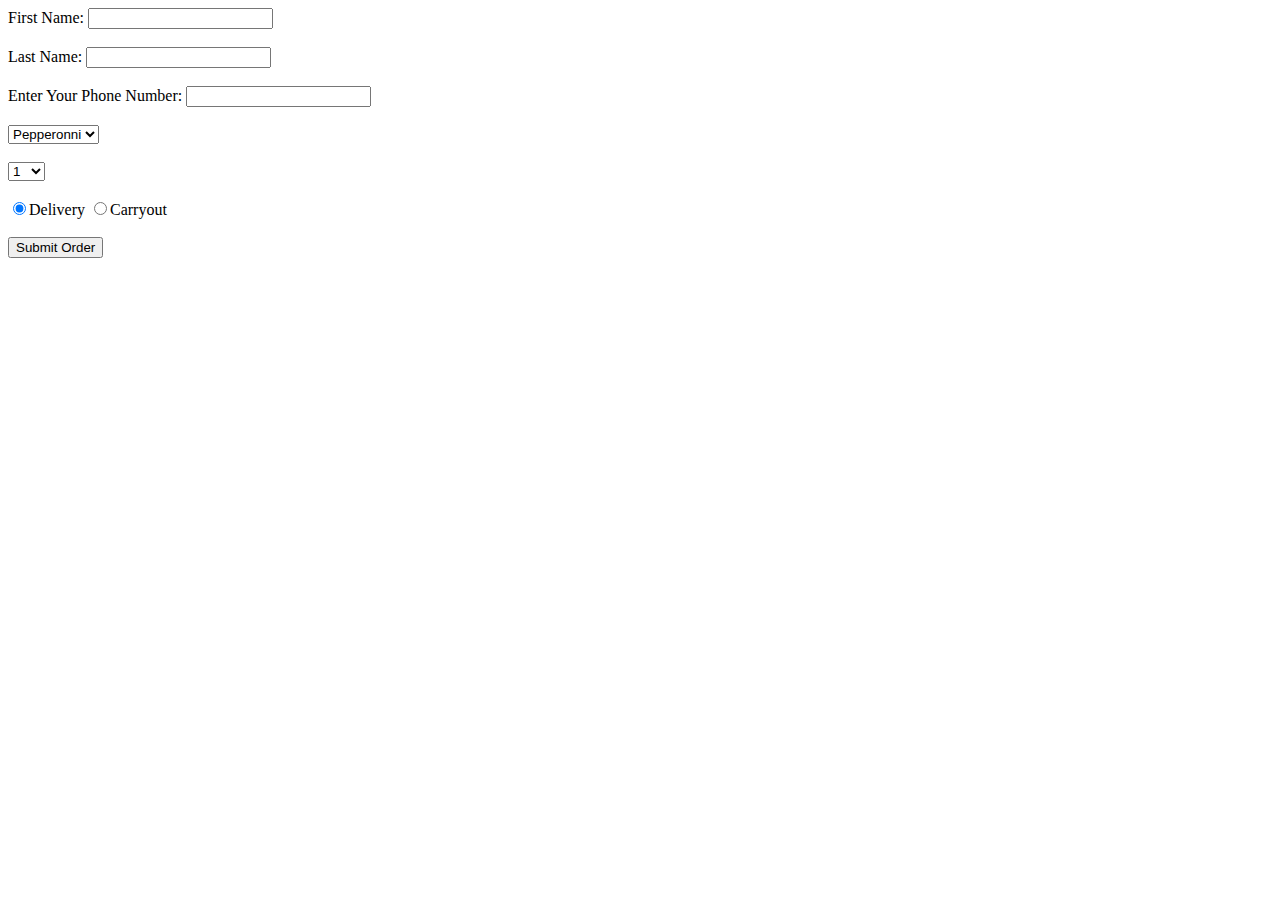
==== index.html @ 2c4d9ed1 "updated setUpPage function to load both selection boxes" ====
<!DOCTYPE html>
<html>
    <head>
            <meta charset="utf-8" />
            <meta http-equiv="X-UA-Compatible" content="IE=edge">
            <title>Cheech's Pizza</title>    
            <meta name="viewport" content="width=device-width, initial-scale=1">
            <link rel="stylesheet" type="text/css" media="screen" href="main.css" />
            
    </head>
    <body>            
            <form>
                First Name: 
                <input type="text" name="FirstName" id="firstName">
                <br/><br/>
                Last Name:
                <input type="text" name="LastName" id="lastName">
                <br/><br/>
                Enter Your Phone Number: 
                <input type="text" name="CustomerPhone" id="phoneNumber">
                <br/><br/>
                
                <select id="PizzaType"></select>

                <br/><br/>
            <select id="TotalPizzas"> </select>
                <br/><br/>
                <input type="radio" name="pickupOption" value="Delivery" checked>Delivery
                <input type="radio" name="pickupOption" value="Carryout">Carryout <br/><br/>
                <input type="button" id="submit" name="submit" value="Submit Order">
            </form>   
            <script src="main.js"></script>           
    </body>
</html>
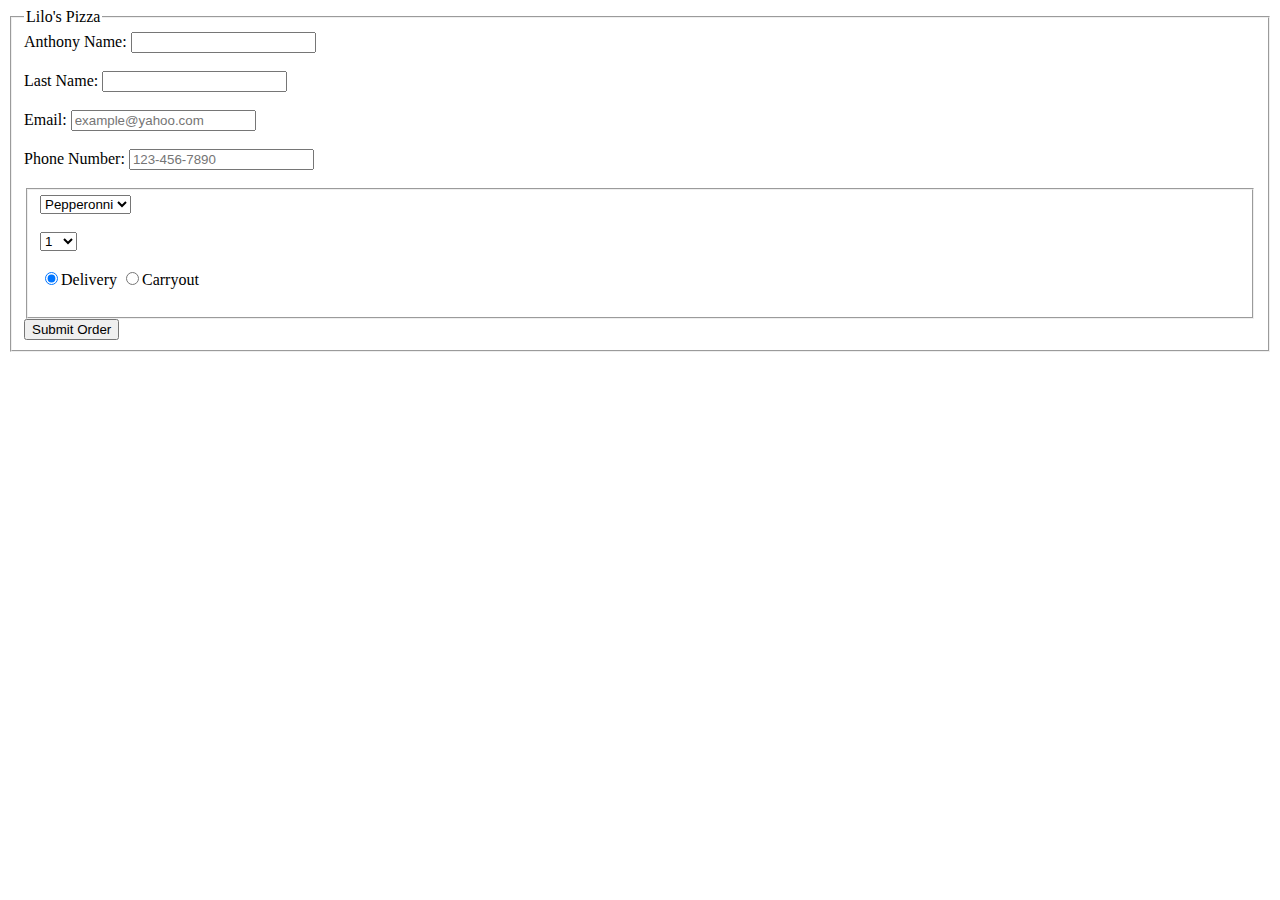
==== commit 7e3fee1e: "update" ====
--- a/index.html
+++ b/index.html
@@ -10,24 +10,31 @@
     </head>
     <body>            
             <form>
-                First Name: 
-                <input type="text" name="FirstName" id="firstName">
+                <fieldset>
+                <legend>Lilo's Pizza</legend>
+                <label for="fnam">Anthony Name:</label> 
+                <input type="text" name="fname" id="firstName" required>
+                <br/><br/> 
+                <label for="lname">Last Name:</label>
+                <input type="text" name="lname" id="lastName" >
                 <br/><br/>
-                Last Name:
-                <input type="text" name="LastName" id="lastName">
+                <label for="email">Email:</label> 
+                <input type="email" name="email" id="email" placeholder="example@yahoo.com">
                 <br/><br/>
-                Enter Your Phone Number: 
-                <input type="text" name="CustomerPhone" id="phoneNumber">
+                <label for="phone">Phone Number:</label> 
+                <input type="tel" name="phone" id="phoneNumber" placeholder="123-456-7890" required>
                 <br/><br/>
-                
+                <fieldset>
                 <select id="PizzaType"></select>
 
                 <br/><br/>
-            <select id="TotalPizzas"> </select>
+                <select id="TotalPizzas"> </select>
                 <br/><br/>
                 <input type="radio" name="pickupOption" value="Delivery" checked>Delivery
                 <input type="radio" name="pickupOption" value="Carryout">Carryout <br/><br/>
+                </fieldset>
                 <input type="button" id="submit" name="submit" value="Submit Order">
+                </fieldset>
             </form>   
             <script src="main.js"></script>           
     </body>
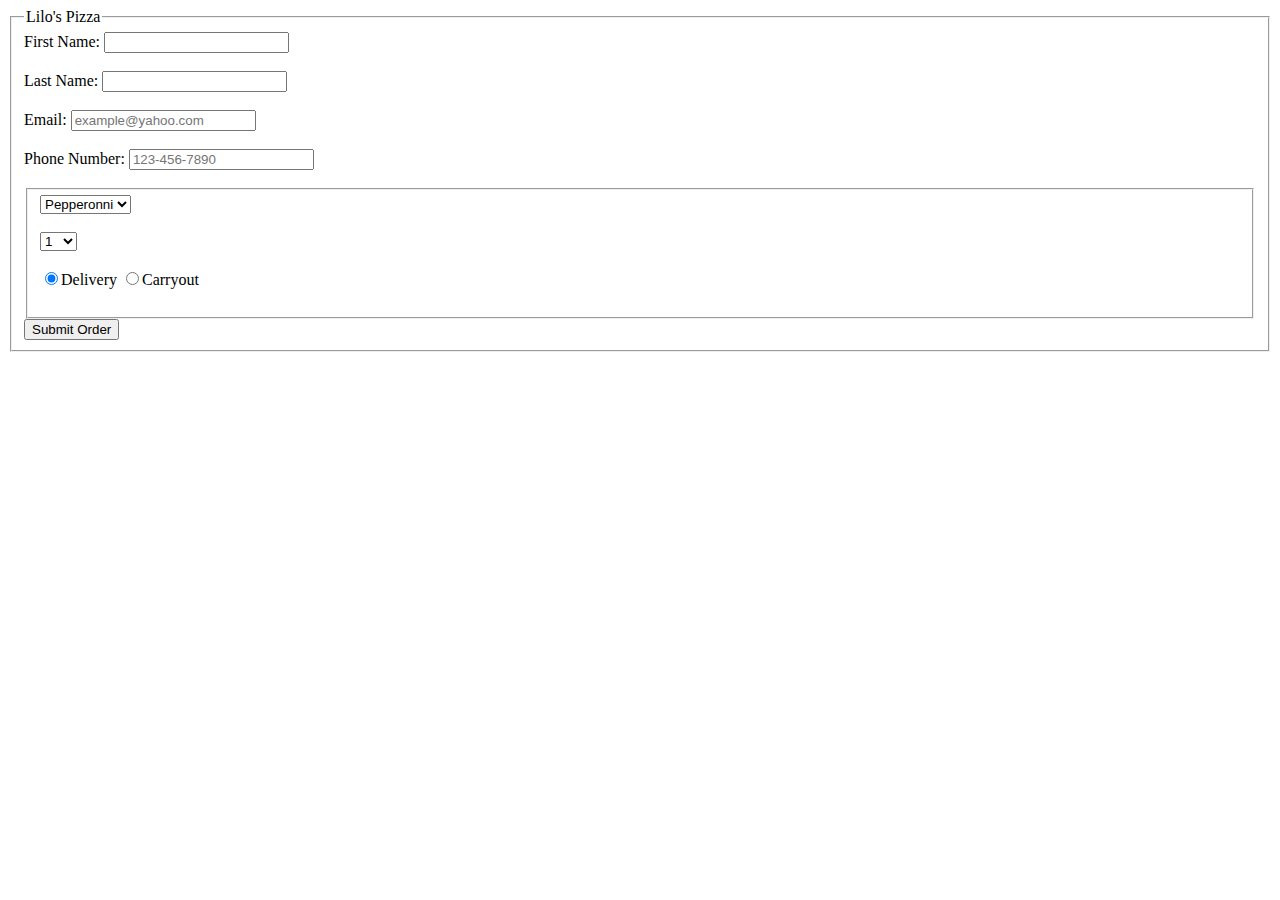
==== commit 3eafb67c: "typo fix" ====
--- a/index.html
+++ b/index.html
@@ -12,7 +12,7 @@
             <form>
                 <fieldset>
                 <legend>Lilo's Pizza</legend>
-                <label for="fnam">Anthony Name:</label> 
+                <label for="fname">First Name:</label> 
                 <input type="text" name="fname" id="firstName" required>
                 <br/><br/> 
                 <label for="lname">Last Name:</label>
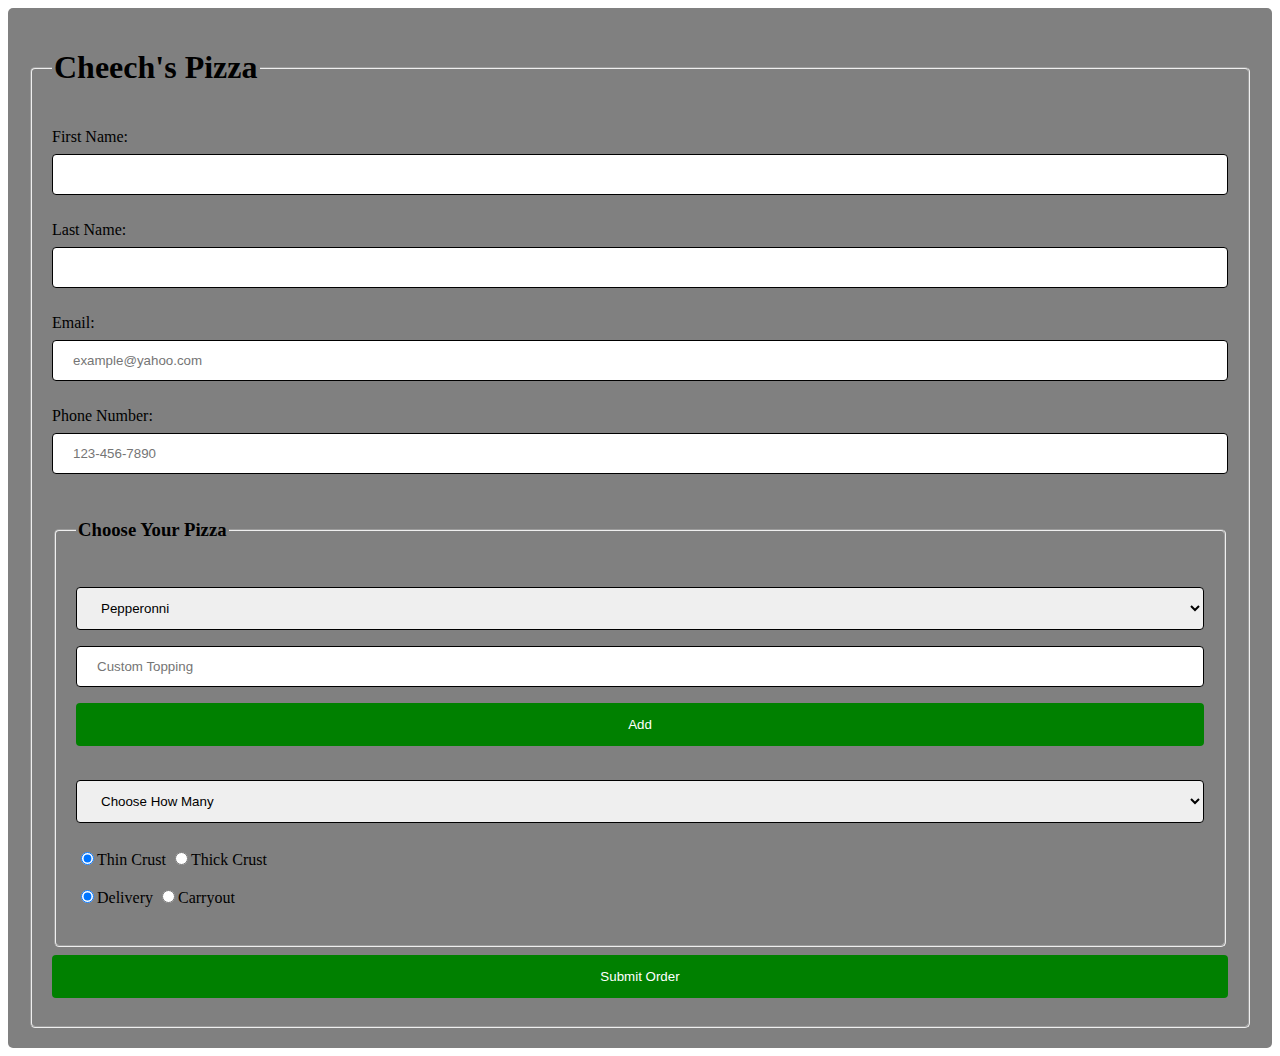
==== commit 94f0abdc: "update" ====
--- a/index.html
+++ b/index.html
@@ -8,34 +8,44 @@
             <link rel="stylesheet" type="text/css" media="screen" href="main.css" />
             
     </head>
-    <body>            
+    <body>  
+        <div id="container">       
             <form>
-                <fieldset>
-                <legend>Lilo's Pizza</legend>
-                <label for="fname">First Name:</label> 
-                <input type="text" name="fname" id="firstName" required>
-                <br/><br/> 
-                <label for="lname">Last Name:</label>
-                <input type="text" name="lname" id="lastName" >
-                <br/><br/>
-                <label for="email">Email:</label> 
-                <input type="email" name="email" id="email" placeholder="example@yahoo.com">
-                <br/><br/>
-                <label for="phone">Phone Number:</label> 
-                <input type="tel" name="phone" id="phoneNumber" placeholder="123-456-7890" required>
-                <br/><br/>
-                <fieldset>
-                <select id="PizzaType"></select>
-
-                <br/><br/>
-                <select id="TotalPizzas"> </select>
-                <br/><br/>
-                <input type="radio" name="pickupOption" value="Delivery" checked>Delivery
-                <input type="radio" name="pickupOption" value="Carryout">Carryout <br/><br/>
-                </fieldset>
-                <input type="button" id="submit" name="submit" value="Submit Order">
-                </fieldset>
+                <fieldset id="fs1">
+                    <legend><h1>Cheech's Pizza</h1></legend>
+                    <label for="fname">First Name:</label> 
+                    <input type="text" name="fname" id="firstName" required>
+                    <br/><br/> 
+                    <label for="lname">Last Name:</label>
+                    <input type="text" name="lname" id="lastName" >
+                    <br/><br/>
+                    <label for="email">Email:</label> 
+                    <input type="email" name="email" id="email" placeholder="example@yahoo.com">
+                    <br/><br/>
+                    <label for="phone">Phone Number:</label> 
+                    <input type="tel" name="phone" id="phoneNumber" placeholder="123-456-7890" required>
+                    <br/><br/>                
+                    <fieldset id="fs2">
+                        <legend><h3>Choose Your Pizza</h3></legend>
+                        <select class="list" id="PizzaType"></select>
+                        <input  type="text" id="custom" placeholder="Custom Topping" onkeypress="addCustomTopping(event, this)">
+                        <input type="button" id="addCustom" name="addCustom" value="Add" onclick="addByButton()">
+                        <br/><br/>
+                        <select class="list" id="TotalPizzas">
+                            <option value="Choose How Many">Choose How Many</option> 
+                        </select>                    
+                        <br/><br/>
+                        <input type="radio" name="crust" value="Thin Crust" checked>Thin Crust
+                        <input type="radio" name="crust" value="Thick Crust">Thick Crust
+                        <br/><br/>
+                        <input type="radio" name="pickupOption" value="Delivery" checked>Delivery
+                        <input type="radio" name="pickupOption" value="Carryout">Carryout 
+                        <br/><br/>
+                    </fieldset>
+                    <input type="button" id="submit" name="submit" value="Submit Order" onclick="printOrder()">  
+                </fieldset>              
             </form>   
-            <script src="main.js"></script>           
+        </div>  
+        <script src="main.js"></script>           
     </body>
 </html>--- a/main.css
+++ b/main.css
@@ -0,0 +1,30 @@
+input[type=text], input[type=email], input[type=tel], select {
+    width: 100%;
+    padding: 12px 20px;
+    margin: 8px 0;
+    display: inline-block;
+    border: 1px solid black;
+    border-radius: 4px;
+    box-sizing: border-box;
+}
+
+input[type=button] {
+    width: 100%;
+    background-color: green;
+    color: white;
+    padding: 14px 20px;
+    margin: 8px 0;
+    border: none;
+    border-radius: 4px;
+    cursor: pointer;
+}
+
+input[type=button]:hover {
+    background-color: green;
+}
+
+form, fieldset {
+    border-radius: 5px;
+    background-color: gray;
+    padding: 20px;
+}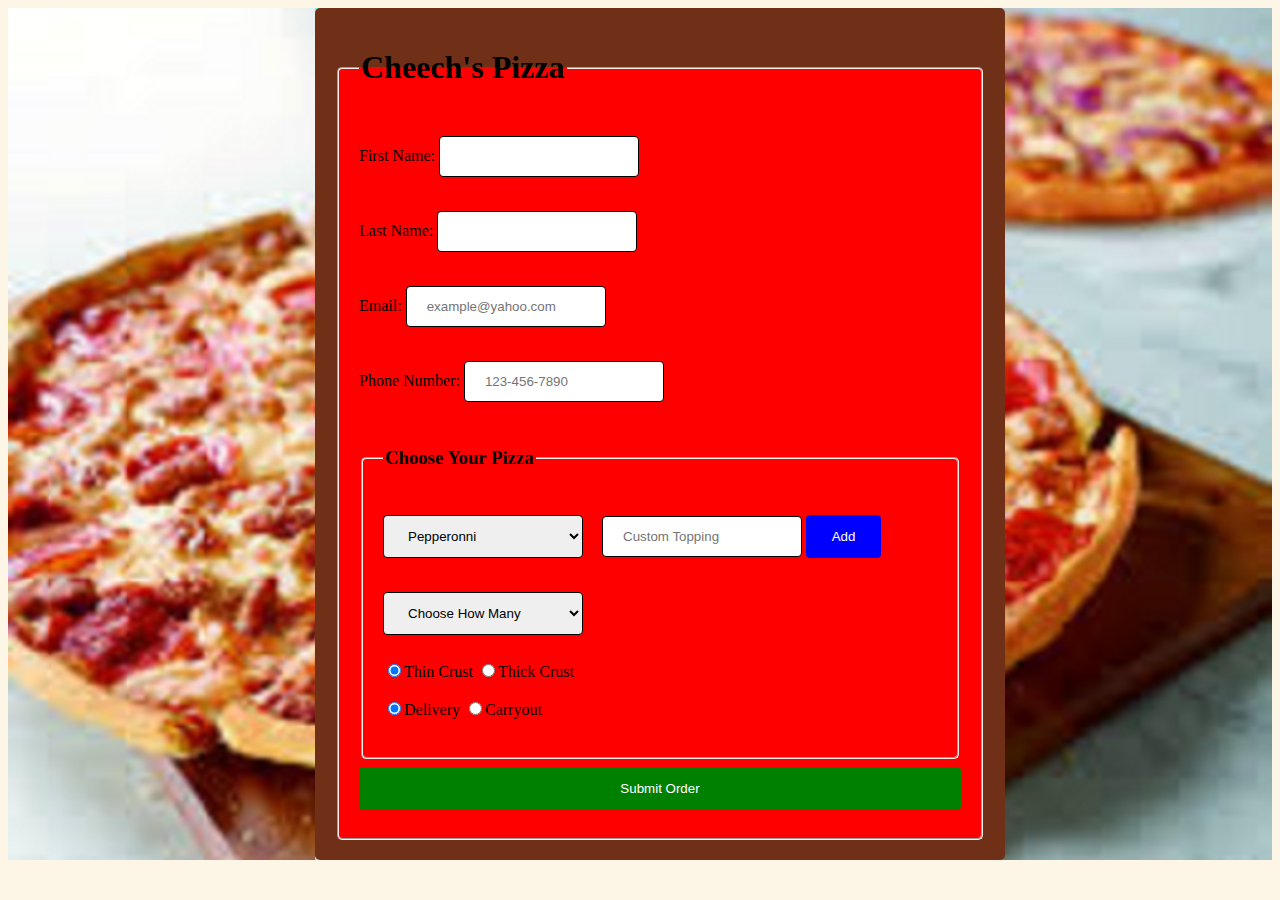
==== commit 6dc1c0f8: "added background image" ====
--- a/index.html
+++ b/index.html
@@ -9,6 +9,7 @@
             
     </head>
     <body>  
+        <div id="bg">
         <div id="container">       
             <form>
                 <fieldset id="fs1">
@@ -45,7 +46,8 @@
                     <input type="button" id="submit" name="submit" value="Submit Order" onclick="printOrder()">  
                 </fieldset>              
             </form>   
-        </div>  
+        </div> 
+        </div> 
         <script src="main.js"></script>           
     </body>
 </html>--- a/main.css
+++ b/main.css
@@ -1,5 +1,23 @@
+html{
+    background-color: oldlace;
+    
+}
+
+#bg {
+    /* The image used */
+    background-image: url("pizza.jpg");
+
+    /* Full height */
+    height: 100%; 
+
+    /* Center and scale the image nicely */
+    background-position: center;
+    background-repeat: no-repeat;
+    background-size: cover ;
+}
+
 input[type=text], input[type=email], input[type=tel], select {
-    width: 100%;
+    width: 200px;
     padding: 12px 20px;
     margin: 8px 0;
     display: inline-block;
@@ -25,6 +43,38 @@
 
 form, fieldset {
     border-radius: 5px;
-    background-color: gray;
     padding: 20px;
+}
+
+legend{
+    font-weight: bolder;
+}
+
+.list, #custom{
+    width: 200px;
+}
+
+#container {
+    width: 650px;   
+    margin: 0 auto;
+    background-color: #66ffff;
+}
+
+form {
+    width: 100%;    
+    margin: 0 auto;
+    background-color: rgb(112, 48, 24); ;
+}
+
+#custom{
+    margin-left: 15px;
+}
+
+#addCustom{
+    width: 75px;
+    background-color: blue;
+}
+
+fieldset{
+    background-color: red;
 }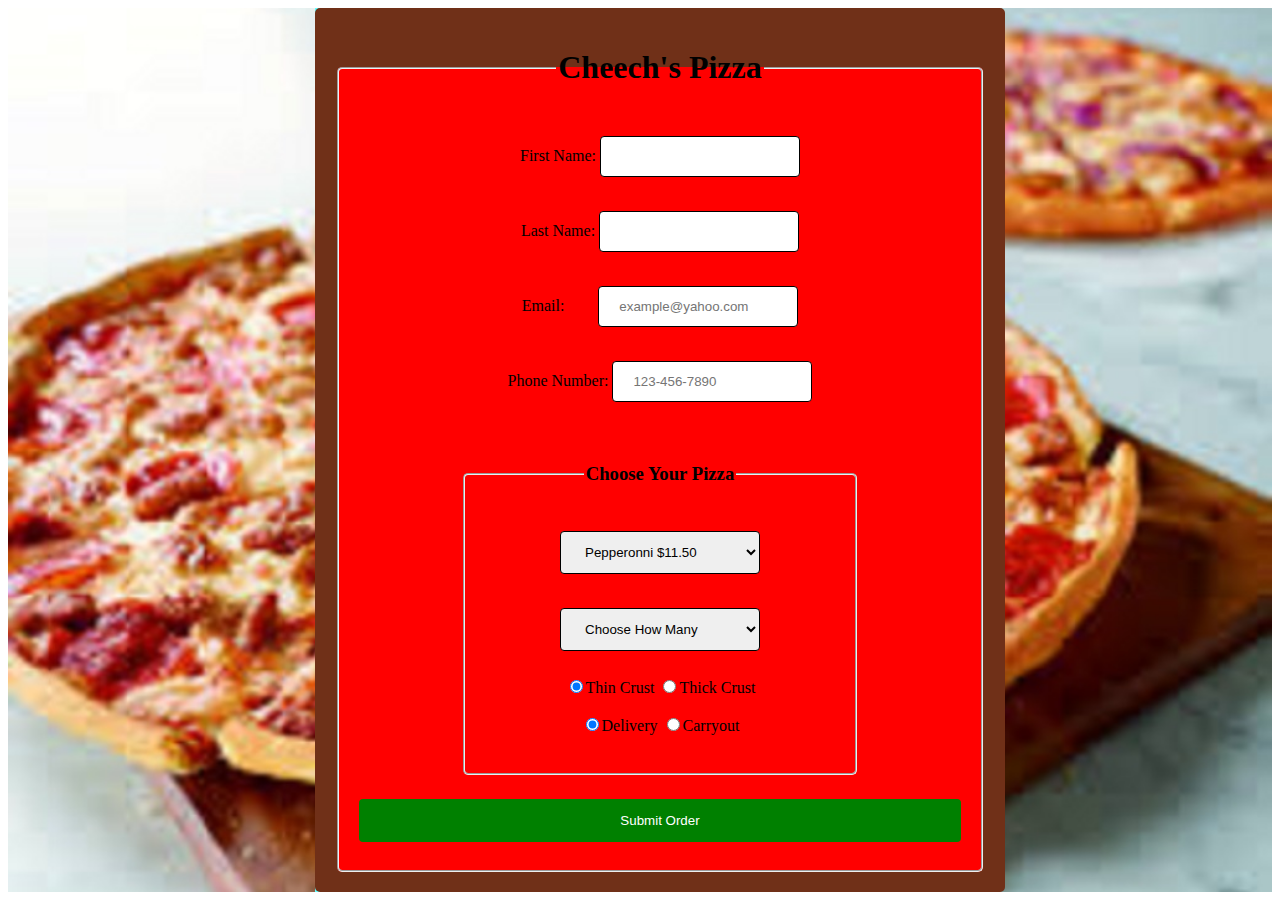
==== commit 73c23d49: "update" ====
--- a/index.html
+++ b/index.html
@@ -18,7 +18,7 @@
                     <input type="text" name="fname" id="firstName" required>
                     <br/><br/> 
                     <label for="lname">Last Name:</label>
-                    <input type="text" name="lname" id="lastName" >
+                    <input type="text" name="lname" id="lastName">
                     <br/><br/>
                     <label for="email">Email:</label> 
                     <input type="email" name="email" id="email" placeholder="example@yahoo.com">
@@ -27,10 +27,8 @@
                     <input type="tel" name="phone" id="phoneNumber" placeholder="123-456-7890" required>
                     <br/><br/>                
                     <fieldset id="fs2">
-                        <legend><h3>Choose Your Pizza</h3></legend>
+                        <legend id="phone"><h3>Choose Your Pizza</h3></legend>
                         <select class="list" id="PizzaType"></select>
-                        <input  type="text" id="custom" placeholder="Custom Topping" onkeypress="addCustomTopping(event, this)">
-                        <input type="button" id="addCustom" name="addCustom" value="Add" onclick="addByButton()">
                         <br/><br/>
                         <select class="list" id="TotalPizzas">
                             <option value="Choose How Many">Choose How Many</option> 
@@ -43,7 +41,8 @@
                         <input type="radio" name="pickupOption" value="Carryout">Carryout 
                         <br/><br/>
                     </fieldset>
-                    <input type="button" id="submit" name="submit" value="Submit Order" onclick="printOrder()">  
+                    
+                    <input type="button" id="submitOrder" name="submitOrder" value="Submit Order">  
                 </fieldset>              
             </form>   
         </div> 
--- a/main.css
+++ b/main.css
@@ -1,8 +1,3 @@
-html{
-    background-color: oldlace;
-    
-}
-
 #bg {
     /* The image used */
     background-image: url("pizza.jpg");
@@ -76,5 +71,19 @@
 }
 
 fieldset{
-    background-color: red;
+    background-color: red;    
+    display: block;
+    
+    text-align: center;
+}
+
+#fs2{
+    width: 350px;
+    display: block;
+    margin: 1.0em auto;
+    text-align: center;
+}
+
+#email{
+    margin-left: 30px;
 }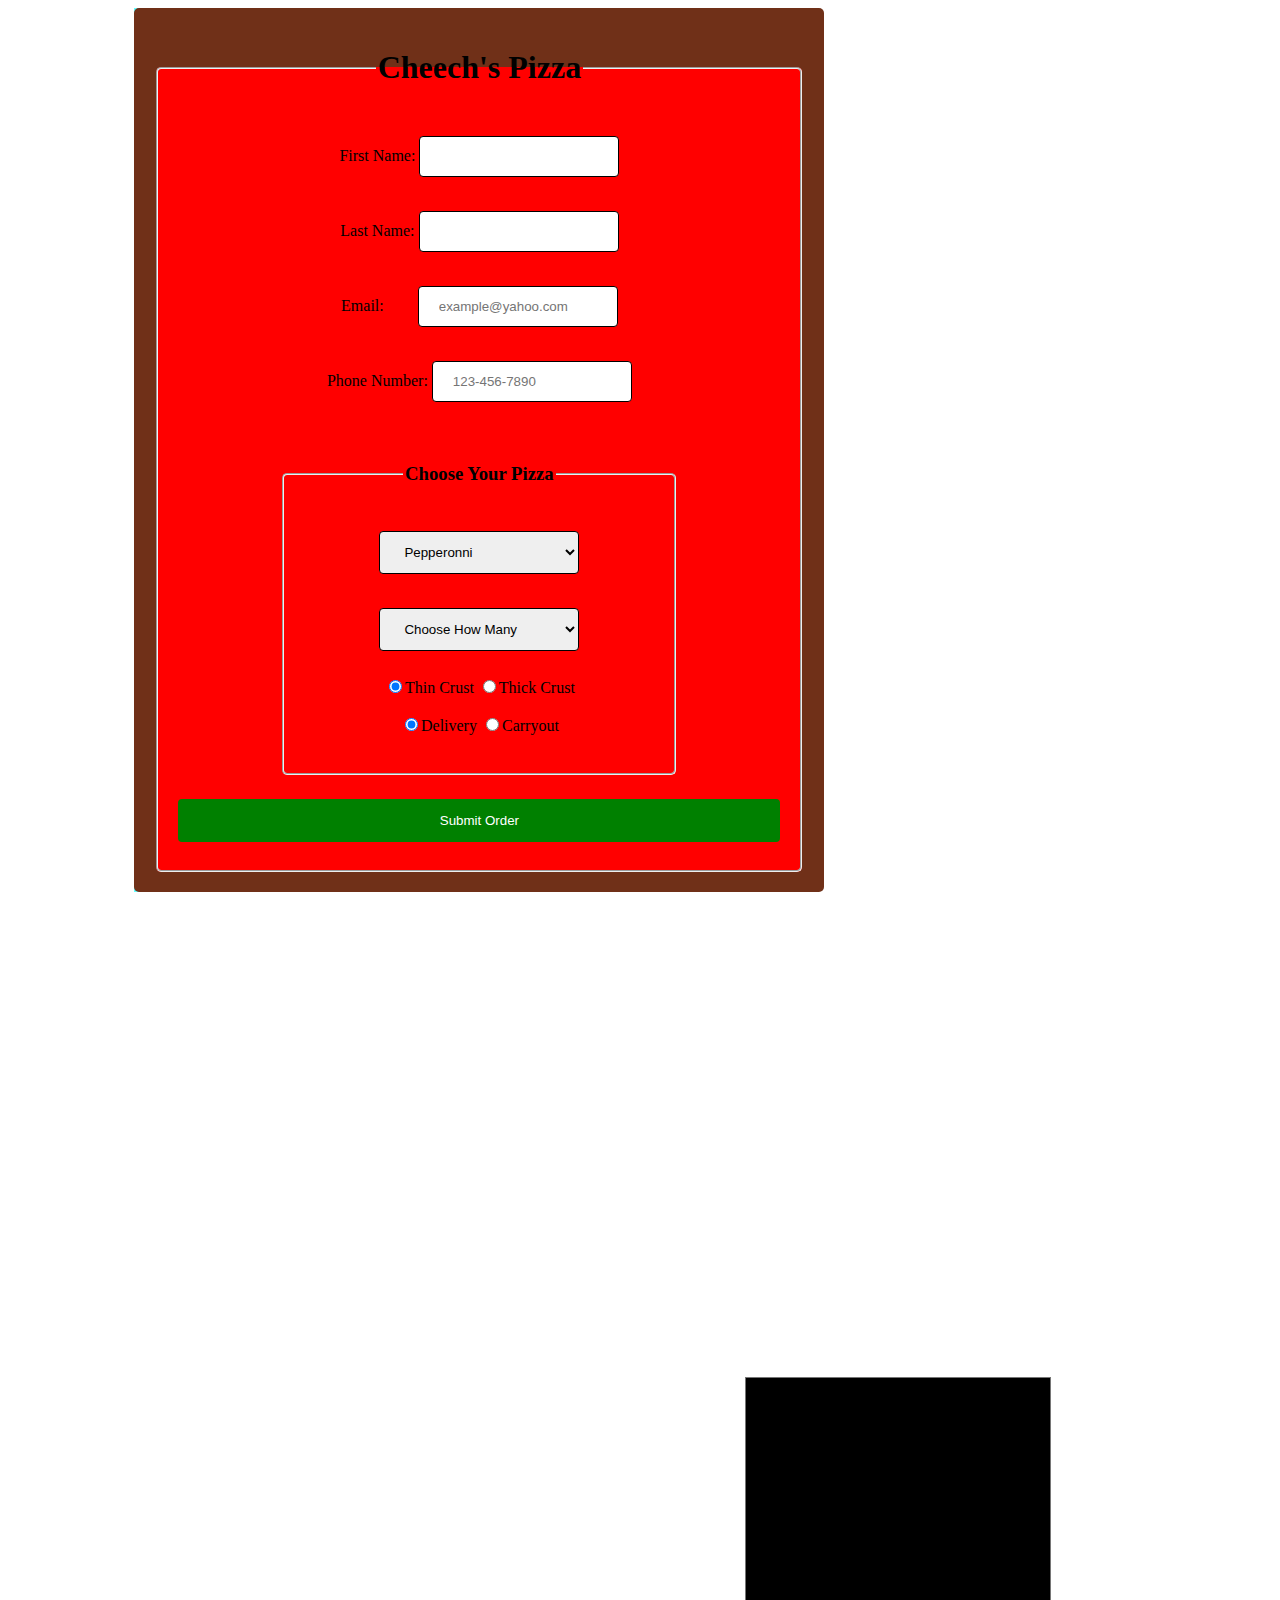
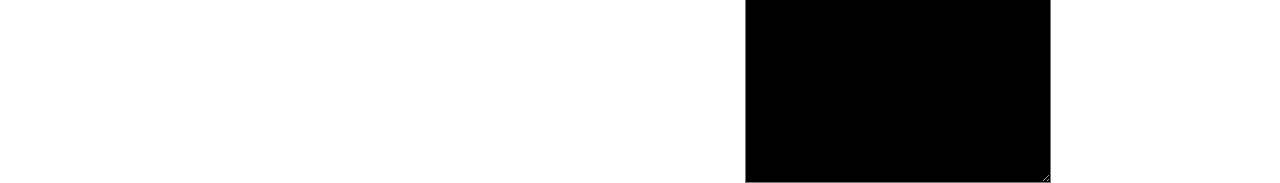
==== commit 450dee53: "created receipt" ====
--- a/index.html
+++ b/index.html
@@ -10,43 +10,47 @@
     </head>
     <body>  
         <div id="bg">
-        <div id="container">       
-            <form>
-                <fieldset id="fs1">
-                    <legend><h1>Cheech's Pizza</h1></legend>
-                    <label for="fname">First Name:</label> 
-                    <input type="text" name="fname" id="firstName" required>
-                    <br/><br/> 
-                    <label for="lname">Last Name:</label>
-                    <input type="text" name="lname" id="lastName">
-                    <br/><br/>
-                    <label for="email">Email:</label> 
-                    <input type="email" name="email" id="email" placeholder="example@yahoo.com">
-                    <br/><br/>
-                    <label for="phone">Phone Number:</label> 
-                    <input type="tel" name="phone" id="phoneNumber" placeholder="123-456-7890" required>
-                    <br/><br/>                
-                    <fieldset id="fs2">
-                        <legend id="phone"><h3>Choose Your Pizza</h3></legend>
-                        <select class="list" id="PizzaType"></select>
+            <div id="wrapper">   
+                <div  id="container">
+                <form>
+                    <fieldset id="fs1">
+                        <legend><h1>Cheech's Pizza</h1></legend>
+                        <label for="fname">First Name:</label> 
+                        <input type="text" name="fname" id="firstName" required>
+                        <br/><br/> 
+                        <label for="lname">Last Name:</label>
+                        <input type="text" name="lname" id="lastName">
                         <br/><br/>
-                        <select class="list" id="TotalPizzas">
-                            <option value="Choose How Many">Choose How Many</option> 
-                        </select>                    
+                        <label for="email">Email:</label> 
+                        <input type="email" name="email" id="email" placeholder="example@yahoo.com">
                         <br/><br/>
-                        <input type="radio" name="crust" value="Thin Crust" checked>Thin Crust
-                        <input type="radio" name="crust" value="Thick Crust">Thick Crust
-                        <br/><br/>
-                        <input type="radio" name="pickupOption" value="Delivery" checked>Delivery
-                        <input type="radio" name="pickupOption" value="Carryout">Carryout 
-                        <br/><br/>
-                    </fieldset>
-                    
-                    <input type="button" id="submitOrder" name="submitOrder" value="Submit Order">  
-                </fieldset>              
-            </form>   
+                        <label for="phone">Phone Number:</label> 
+                        <input type="tel" name="phone" id="phoneNumber" placeholder="123-456-7890" required>
+                        <br/><br/>                
+                        <fieldset id="fs2">
+                            <legend id="phone"><h3>Choose Your Pizza</h3></legend>
+                            <select class="list" id="PizzaType"></select>
+                            <br/><br/>
+                            <select class="list" id="TotalPizzas">
+                                <option value="Choose How Many">Choose How Many</option> 
+                            </select>                    
+                            <br/><br/>
+                            <input type="radio" name="crust" value="Thin Crust" checked>Thin Crust
+                            <input type="radio" name="crust" value="Thick Crust">Thick Crust
+                            <br/><br/>
+                            <input type="radio" name="pickupOption" value="Delivery" checked>Delivery
+                            <input type="radio" name="pickupOption" value="Carryout">Carryout 
+                            <br/><br/>
+                        </fieldset>                    
+                        <input type="button" id="submitOrder" name="submitOrder" value="Submit Order">  
+                    </fieldset>                                 
+                </form>                 
+                </div>
+                <div id="receiptCont">                
+                        <textarea id="receipt"></textarea>
+                </div>                  
+            </div>             
         </div> 
-        </div> 
-        <script src="main.js"></script>           
+    <script src="main.js"></script>           
     </body>
 </html>--- a/main.css
+++ b/main.css
@@ -49,10 +49,16 @@
     width: 200px;
 }
 
+#wrapper{
+    width: 80%;
+    margin: 0 auto;
+}
+
 #container {
     width: 650px;   
-    margin: 0 auto;
+    float: left;
     background-color: #66ffff;
+    float: middle;
 }
 
 form {
@@ -86,4 +92,19 @@
 
 #email{
     margin-left: 30px;
+}
+
+#receiptCont{
+    
+    margin-left: 15%;
+}
+
+#receipt{
+    width: 300px;
+    height: 400px;
+    margin-top: 485px;
+    float: right;
+    background-color: black;
+    color: white;
+    margin-right: 95px;
 }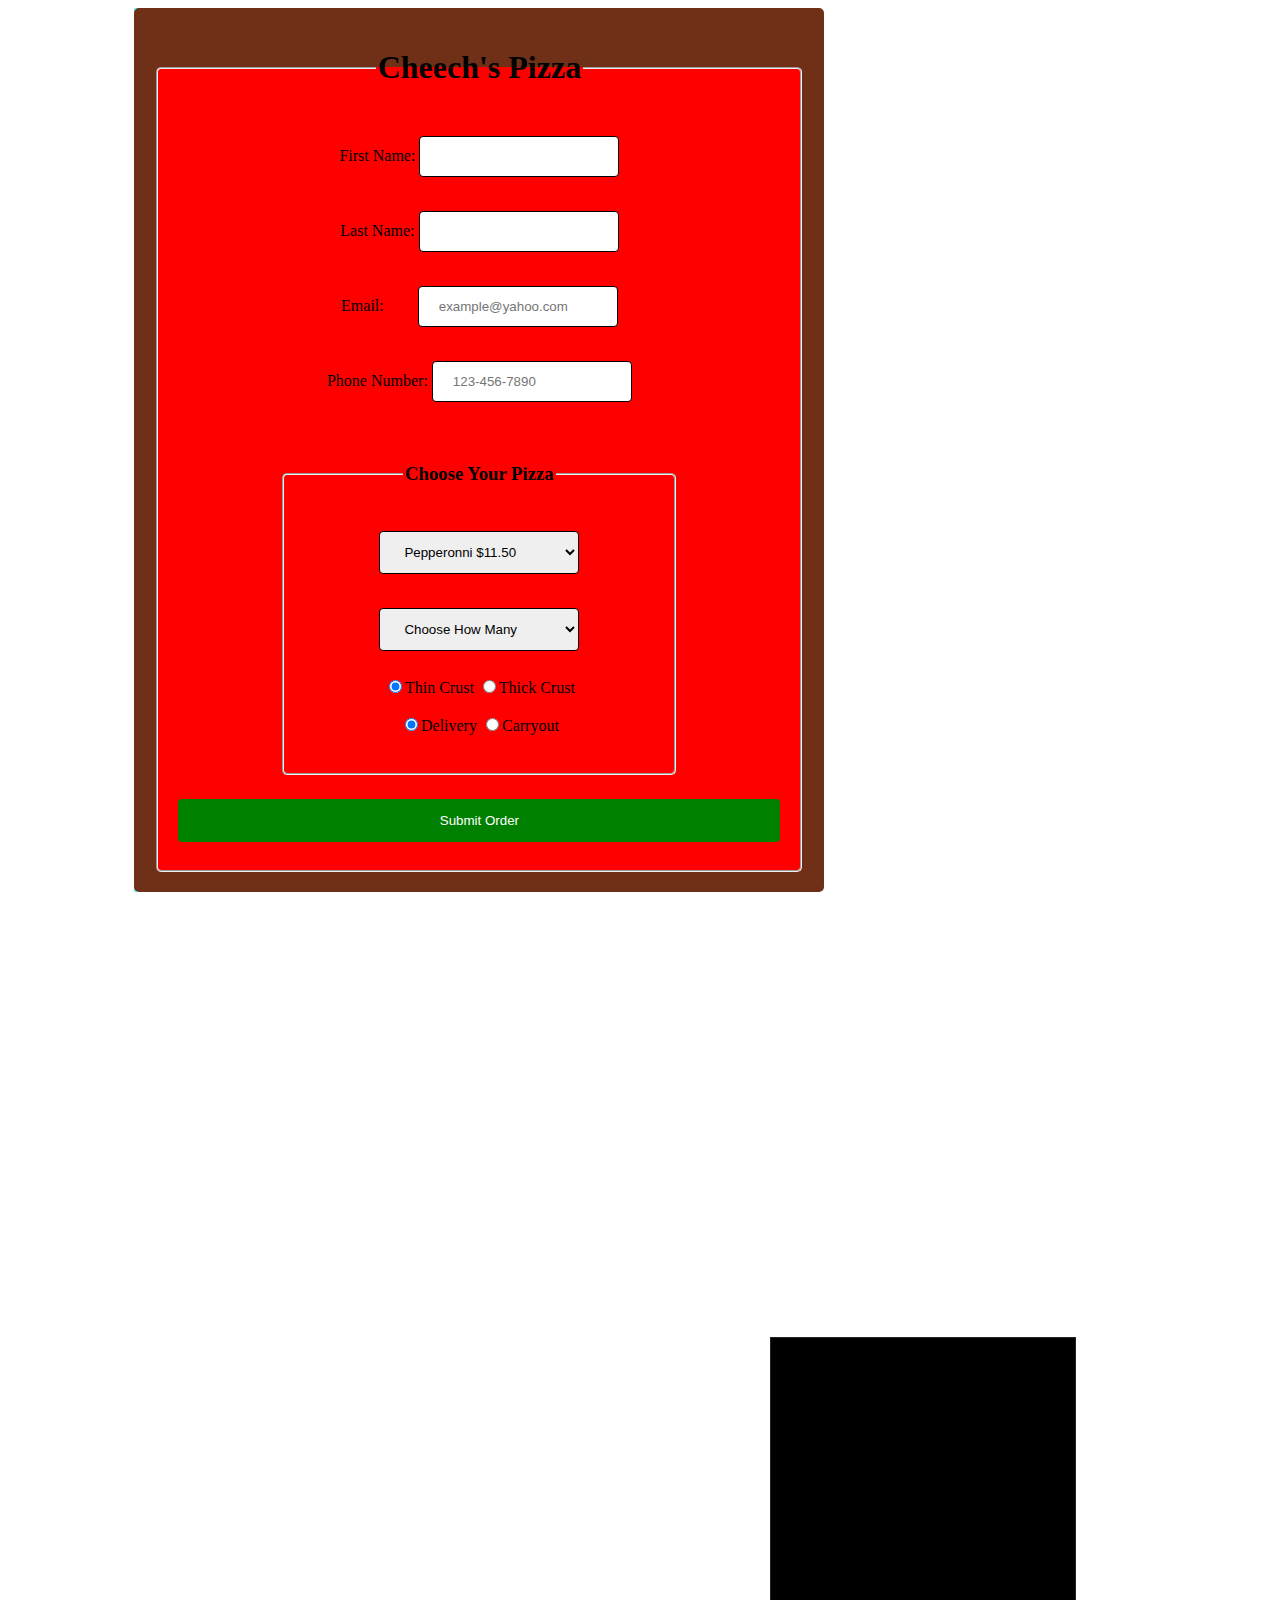
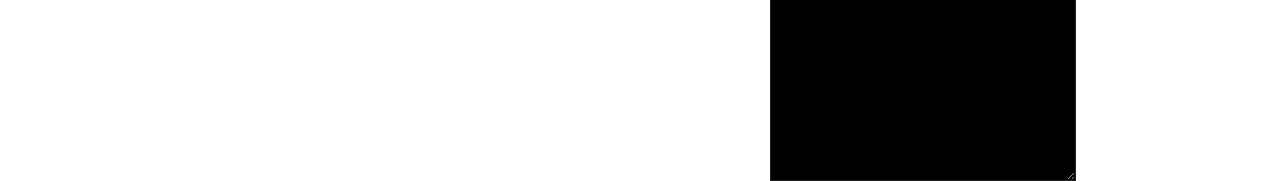
==== commit 931df921: "finishing the receipt" ====
--- a/index.html
+++ b/index.html
@@ -47,7 +47,7 @@
                 </form>                 
                 </div>
                 <div id="receiptCont">                
-                        <textarea id="receipt"></textarea>
+                        <textarea id="receipt" disabled></textarea>
                 </div>                  
             </div>             
         </div> 
--- a/main.css
+++ b/main.css
@@ -102,9 +102,10 @@
 #receipt{
     width: 300px;
     height: 400px;
-    margin-top: 485px;
+    margin-top: 445px;
     float: right;
     background-color: black;
     color: white;
-    margin-right: 95px;
+    margin-right: 70px;
+    padding-top: 40px;
 }